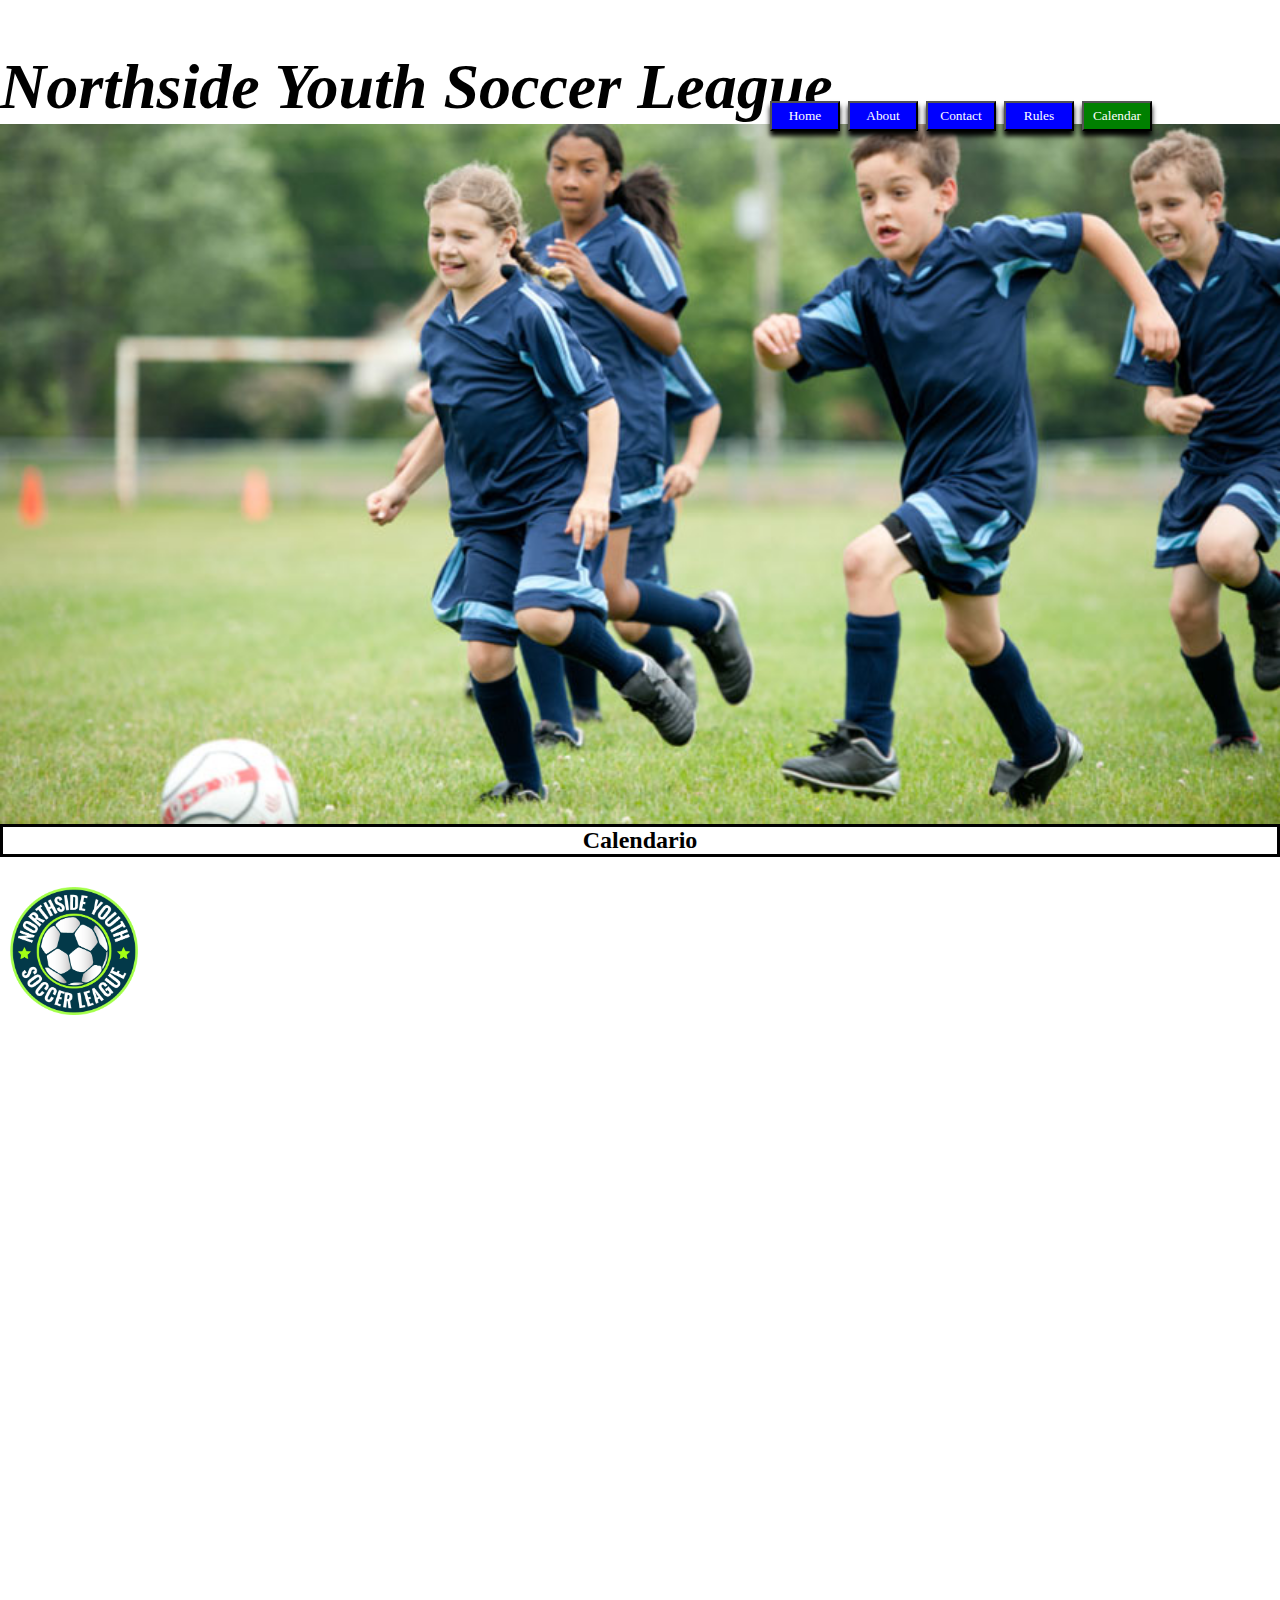
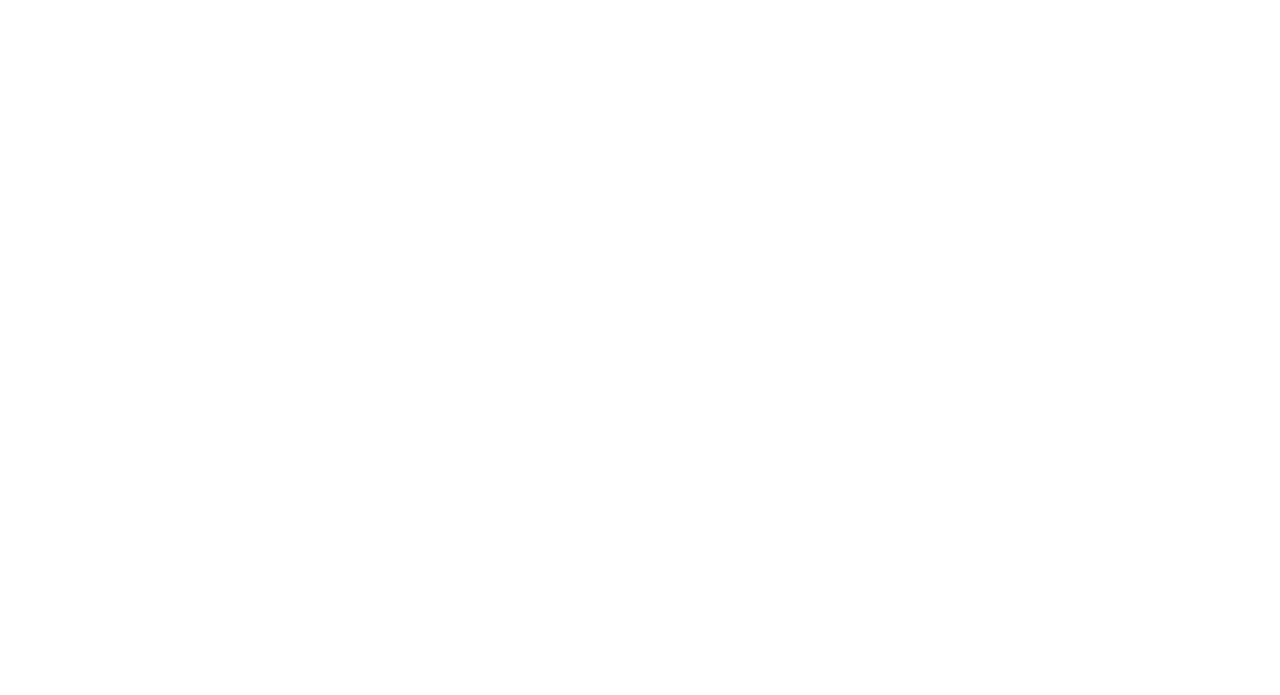
==== paginas/calendar.HTML @ f1543848 "nuevo repositorio" ====
<!DOCTYPE html>
<html lang="en">

<head>
    <meta charset="UTF-8">
    <meta name="viewport" content="width=device-width, initial-scale=1.0">
    <title>Calendar | Northside Youth Soccer League</title>
    <link rel="stylesheet" href="/assets/css/style.css">
    <link rel="icon" href="/assets/image/nysl_logo.png">
</head>

<body>
    <header>
        <div id="titulo">
            <h1>Northside Youth Soccer League</h1>
            <div id="botones">
                <button class="boton_off"><a href="/index.html">Home</a></button>
                <button class="boton_off"><a href="/paginas/about.html">About</a></button>
                <button class="boton_off"><a href="/paginas/contact.html">Contact</a></button>
                <button class="boton_off"><a href="/paginas/rules.html">Rules</a></button>
                <button class="boton_on"><a href="/paginas/calendar.HTML">Calendar</a></button>
            </div>
        </div>
        <div class="fondo"></div>
    </header>
    <div id="subtitulo">
        <h2>Calendario</h2>
    </div>
    <div id="logo"></div>
    <div id="contenido">
    </div>
</body>

</html>
---- assets/css/style.css ----
*{
    margin: 0;
    padding: 0;
    font-family:"comic sans ms" ;
}
.fondo{
    background-image: url(/assets/image/design2_image1.jpg);
    background-size: 100% 100%;
    height: 700px;
}
#titulo{
    position: relative;
    font-style: italic;
    margin-top: 50px;
    font-size: 2em;
}
#botones{
    position: absolute;
    right: 10%;
    bottom: -10%;
}
.boton_on{
    background-color: green;
}
.boton_off{
    background-color: blue;
}
button>a{
    color: white;
    text-decoration: none;
}
button:active{/*Etqueta de efecto de trasición para los botones*/
    transition: 0.8s;
    box-shadow: 0px 5px 5px 0px white;
}
button{
    width: 70px;
    height: 30px;
    box-shadow: 0px 5px 5px 0px;
}
#subtitulo{
    text-align: center;
    border: solid;
}
#logo{
    content: url(/assets/image/nysl_logo.png);
    float: left;
    width: 10%;
    margin:30px 50px 0px 10px;
    padding-bottom: 100%;
}
#contenido{
    margin: 30px 20px 0px 20px;
    padding: 5px;
}
p, pre{
    padding: 20px;
}
ol,ul,li{
    margin-left: 13%;
}
li{
    padding:10px;
}
#lista_reglas{
    width: fit-content;
    text-align: justify;
}
#titulo_reglas{
    text-align: center;
}
.reglas1{
    padding-left: 20%;
    display: block;
    margin: 15px 0px 10px 0px;
}
#sublista{
    margin-left: -10%;
}
.cuadrado{
    list-style: square;
}
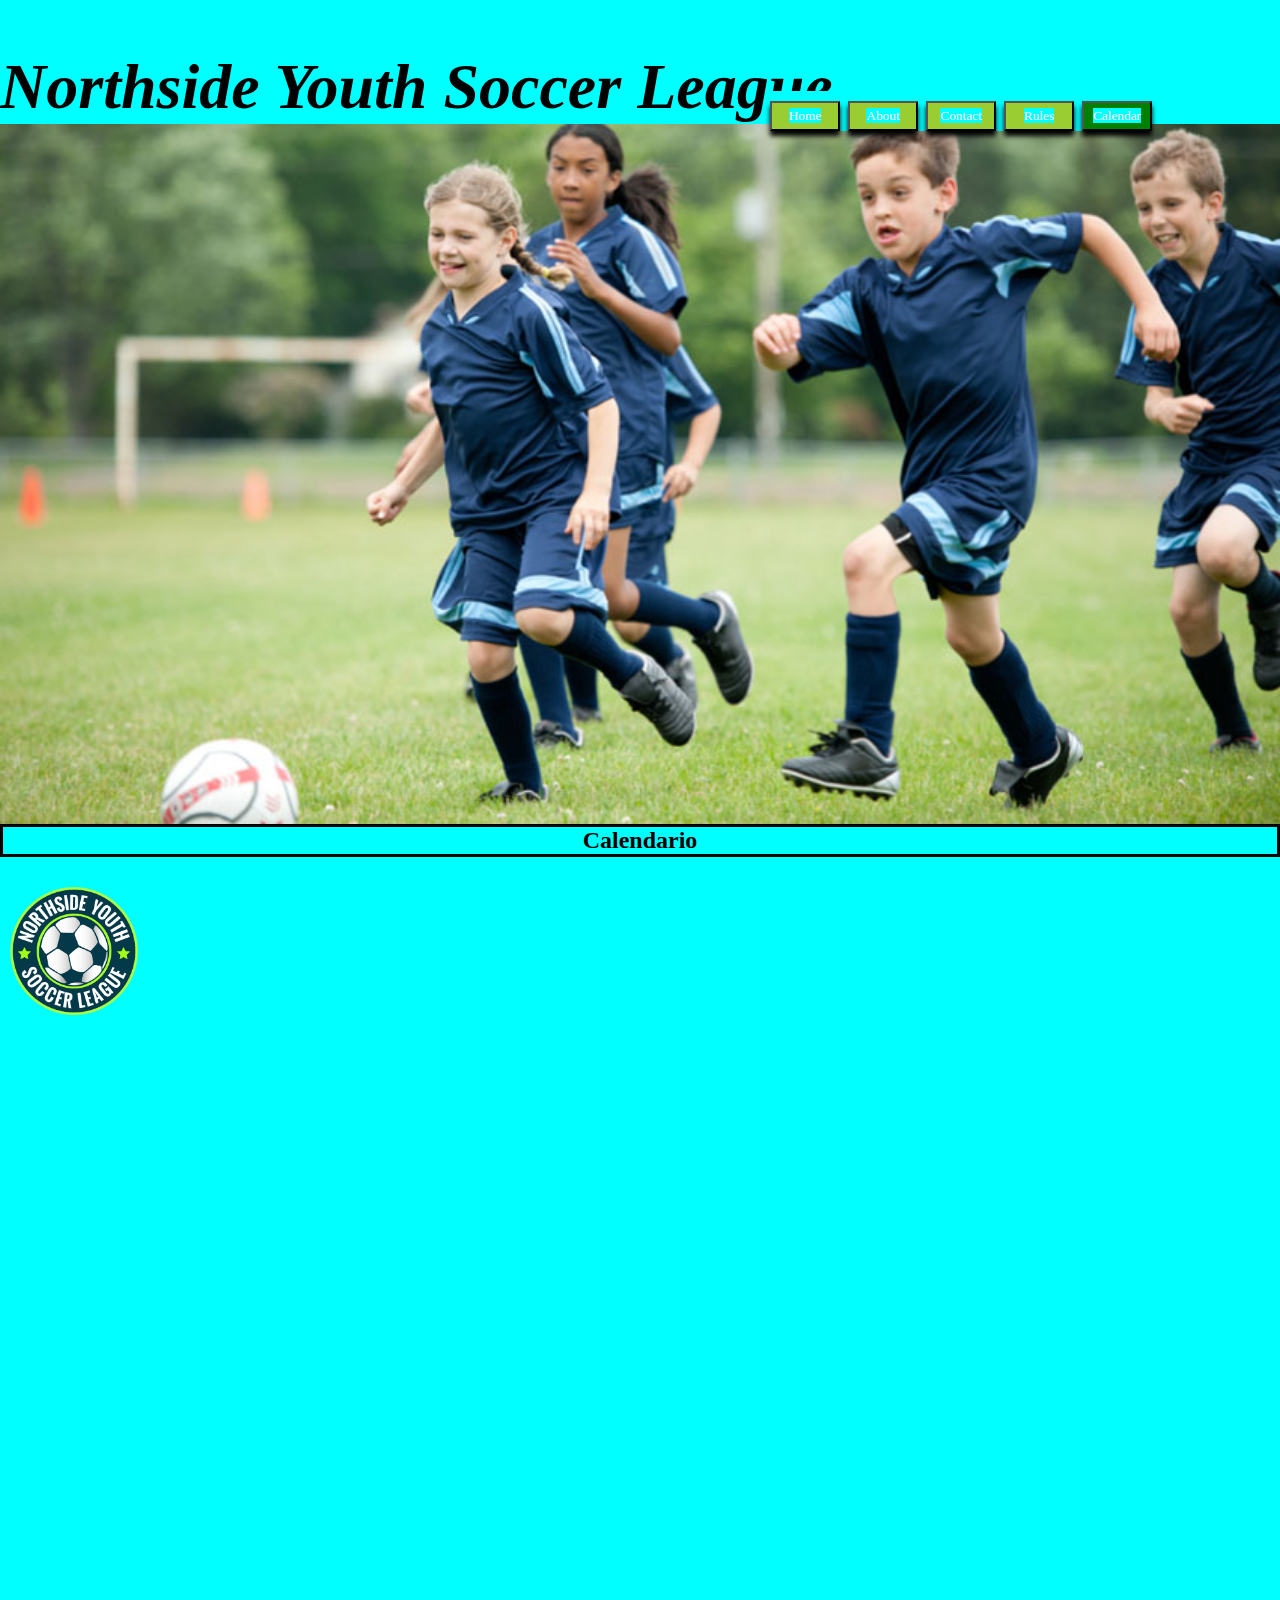
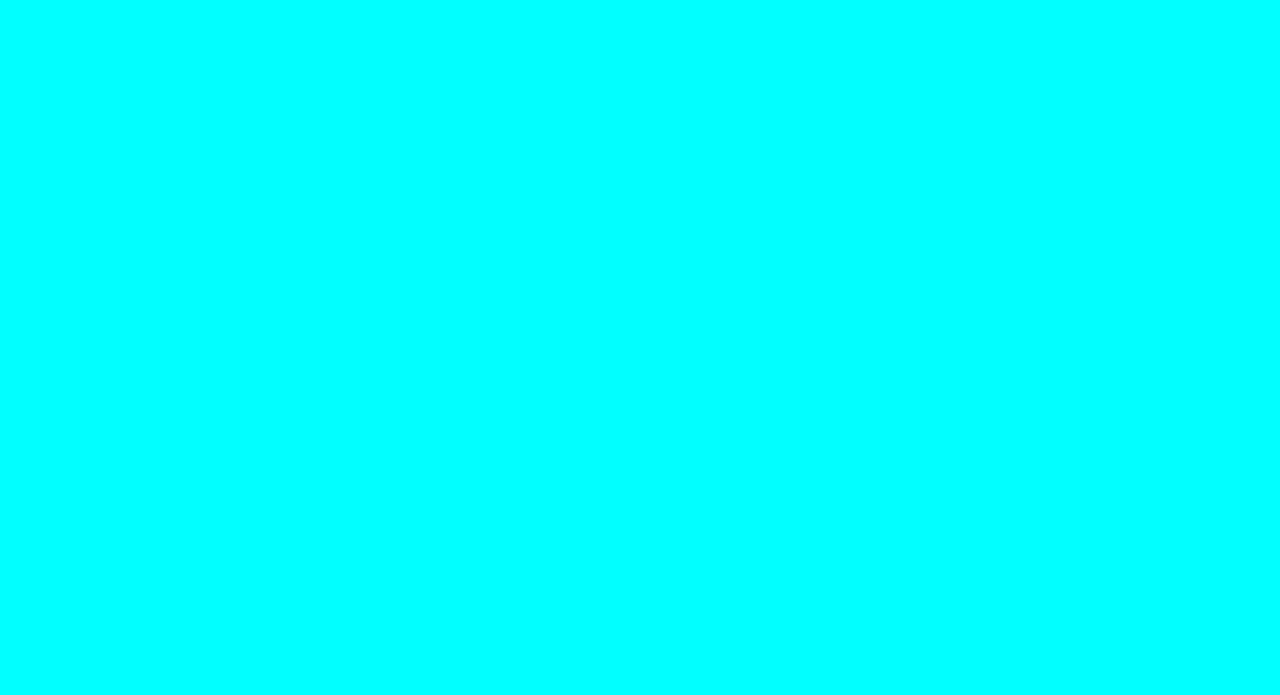
==== commit 56b23032: "[[REFACTOR]] correccion link" ====
--- a/paginas/calendar.HTML
+++ b/paginas/calendar.HTML
@@ -5,8 +5,8 @@
     <meta charset="UTF-8">
     <meta name="viewport" content="width=device-width, initial-scale=1.0">
     <title>Calendar | Northside Youth Soccer League</title>
-    <link rel="stylesheet" href="/assets/css/style.css">
-    <link rel="icon" href="/assets/image/nysl_logo.png">
+    <link rel="stylesheet" href="../assets/css/style.css">
+    <link rel="icon" href="../assets/image/nysl_logo.png">
 </head>
 
 <body>
@@ -14,11 +14,11 @@
         <div id="titulo">
             <h1>Northside Youth Soccer League</h1>
             <div id="botones">
-                <button class="boton_off"><a href="/index.html">Home</a></button>
-                <button class="boton_off"><a href="/paginas/about.html">About</a></button>
-                <button class="boton_off"><a href="/paginas/contact.html">Contact</a></button>
-                <button class="boton_off"><a href="/paginas/rules.html">Rules</a></button>
-                <button class="boton_on"><a href="/paginas/calendar.HTML">Calendar</a></button>
+                <button class="boton_off"><a href="../index.html">Home</a></button>
+                <button class="boton_off"><a href="about.html">About</a></button>
+                <button class="boton_off"><a href="contact.html">Contact</a></button>
+                <button class="boton_off"><a href="rules.html">Rules</a></button>
+                <button class="boton_on"><a href="calendar.HTML">Calendar</a></button>
             </div>
         </div>
         <div class="fondo"></div>
--- a/assets/css/style.css
+++ b/assets/css/style.css
@@ -1,10 +1,11 @@
 *{
+    background-color: aqua;
     margin: 0;
     padding: 0;
     font-family:"comic sans ms" ;
 }
 .fondo{
-    background-image: url(/assets/image/design2_image1.jpg);
+    background-image: url(../image/design2_image1.jpg);
     background-size: 100% 100%;
     height: 700px;
 }
@@ -13,6 +14,7 @@
     font-style: italic;
     margin-top: 50px;
     font-size: 2em;
+    background-color: pink;
 }
 #botones{
     position: absolute;
@@ -23,7 +25,7 @@
     background-color: green;
 }
 .boton_off{
-    background-color: blue;
+    background-color: yellowgreen;
 }
 button>a{
     color: white;
@@ -43,7 +45,7 @@
     border: solid;
 }
 #logo{
-    content: url(/assets/image/nysl_logo.png);
+    content: url(../image/nysl_logo.png);
     float: left;
     width: 10%;
     margin:30px 50px 0px 10px;
